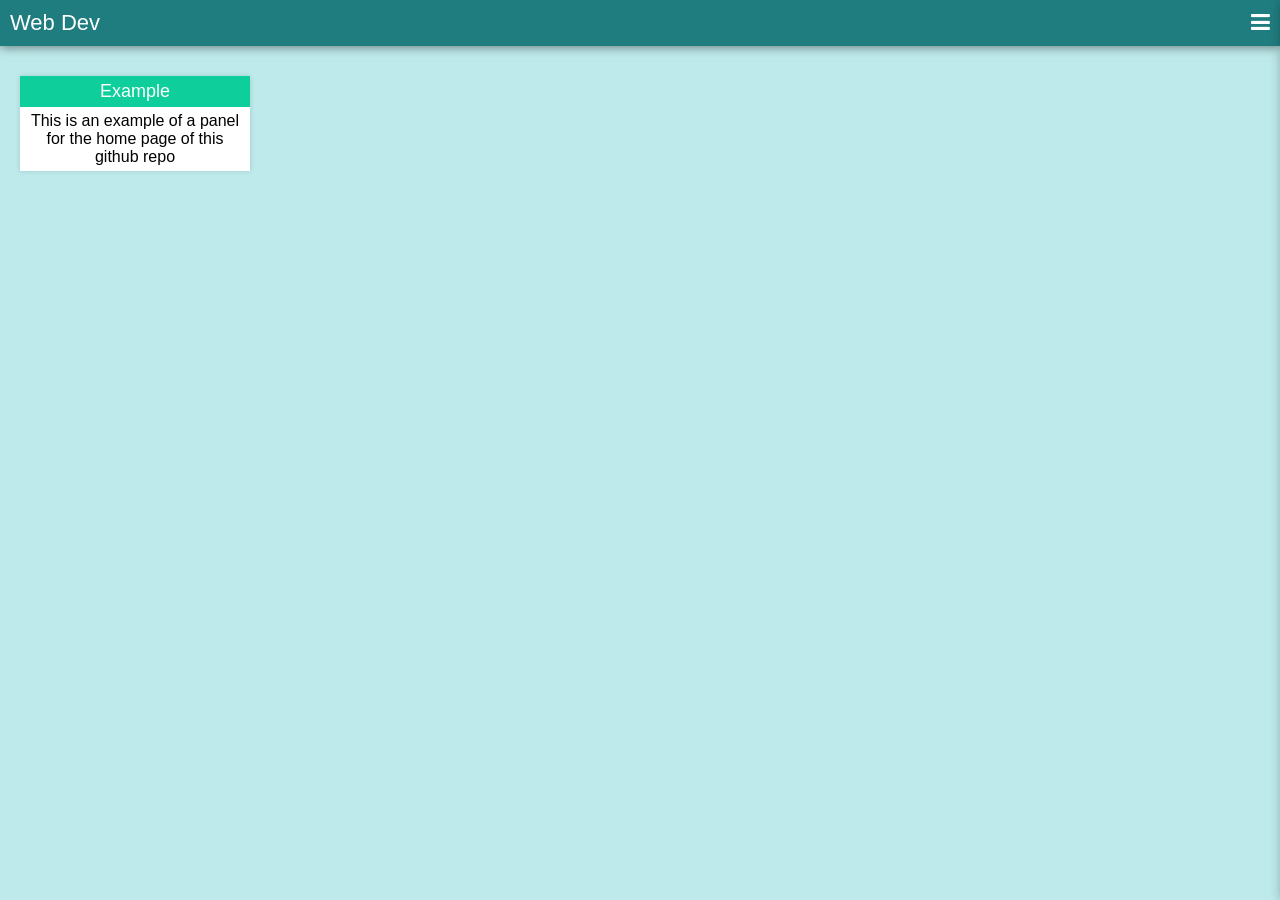
==== index.html @ db09635d "Stuff" ====
<!DOCTYPE html>
<html>
<head>
  <title>Home</title>
  <link href="./style.css" rel="stylesheet" type="text/css">
  <link rel="stylesheet" href="font-awesome/css/font-awesome.min.css">
  <script type="text/javascript" src="jquery.js"></script>
  <script type="text/javascript">
  $(document).ready(function(){
    $("#burgmenu").click(function(){
      $("#slidemenu").css("transform","translateX(0%)");
    });
    $("#closeslide").click(function(){
      $("#slidemenu").css("transform","translateX(100%)");
    });
  });
  </script>
  <style type="text/css">
  html
  {
    height: 100%;
    font-family: Century Gothic, sans-serif;;
  }
  body
  {
    height: 100%;
    margin:0px;
    background-color: #BEEAEC;
    height: 100%;
  }
  #header
  {
    background-color: #207D7F;
    color: white;
    box-shadow: 0px 1px 10px rgba(0,0,0,0.5);
    margin-bottom:10px;
  }
  #header > #headTitle
  {
    font-size:22px;
    padding: 10px;
    display: inline-block;
  }
  #header > #nav
  {
    display: inline-block;
    float: right;
    list-style-type: none;
    padding: 0px;
    margin: 0px;
    font-size: 22px;
  }
  #header > #nav > li
  {
    padding: 10px;
  }
  #slidemenu
  {
    box-shadow: 0px 0px 10px rgba(0,0,0,0.25);
    height: 100%;
    position: fixed;
    top: 0px;
    right: 0%;
    transition: .5s all;
    transform: translateX(100%);
    background-color:#71CAD0;
    box-sizing: border-box;
    color:white;
    z-index:10
  }
  .panel
  {
    background-color: #FFF;
    display: inline-block;
    width: 230px;
    box-shadow: 0px 0px 5px rgba(0,0,0,0.15);
    margin: 20px;
  }
  .panel > name
  {
    display: block;
    color:white;
    padding: 5px;
    font-size: 18px
  }
  .panel.g > name
  {
    background-color: #0ECE9C;
    text-align: center;
  }
  .panel > desc
  {
    text-align: center;
    padding:5px;
    font-size: 16px;
    display: block;
  }
  </style>
</head>
<body>
<div id="slidemenu" style="">
    <i id="closeslide" style="display: block;text-align: right;padding:10px;background-color:#226F71;" class="fa fa-times-circle-o"></i>
    <div style="padding:10px;">Stuff</div>
    <div style="padding:10px;">Lorem Ipsum</div>
</div>
<header id="header">
  <t id="headTitle">Web Dev</t>
  <ul id="nav">
    <li id="burgmenu"><i style="letter-spacing:0;" class="fa fa-bars"></i></li>
  </ul>
</header>
<div class="panel g">
  <name>Example</name>
  <desc>This is an example of a panel for the home page of this github repo</desc>
</div>
</body>
</html>
---- style.css ----
.btn, .f_btn
{
  font-family: helvetica;
  color: #FFFFFF;
  display: inline-block;
  margin:3px;
  border-radius: 2px;
  cursor: pointer;
  transition: all .2s;
}

.btn.shadow{box-shadow: 0px 1px 3px rgba(0,0,0,0.55);}
.btn.shadow:hover{box-shadow: 0px 2px 9px rgba(0,0,0,0.55);}

.btn.bevel{box-shadow: 0px 1px 3px rgba(0,0,0,0.55);}
.btn.bevel:hover{box-shadow: 0px 2px 9px rgba(0,0,0,0.55);}

.btn.r, .f_btn.r
{
  background-color: hsla(0, 100%, 46%, 1);
}
.btn.r:hover
{
  background-color: hsla(0, 100%, 66%, 1);
}
.btn.g, .f_btn.g
{
  background-color: hsla(152, 100%, 38%, 1);
}
.btn.g:hover
{
  background-color: hsla(152, 100%, 40%, 1);
}
.btn.b, .f_btn.b
{
  background-color: hsla(204, 100%, 38%, 1);
}
.btn.b:hover
{
  background-color: hsla(204, 100%, 44%, 1);
}

.btn.s,.f_btn.s
{
  padding: 8px 16px;
  font-size: 15px;
}
.btn.m,.f_btn.m
{
  padding: 12px 24px;
  font-size: 18px;
}
.btn.l,.f_btn.l
{
  padding: 20px 32px;
  font-size: 27px;
}
.f_btn
{
  transform: translateY(-3px);
}

.f_btn.r{
  box-shadow: 0px 3px 0px hsla(0, 100%, 38%, 1);
}
.f_btn.g{
  box-shadow: 0px 3px 0px hsla(152, 100%, 30%, 1);
}
.f_btn.b{
  box-shadow: 0px 3px 0px hsla(204, 100%, 30%, 1);
}

.f_btn.r:active{
  box-shadow: 0px 0px 0px hsla(0, 100%, 38%, 1);
}
.f_btn.g:active{
  box-shadow: 0px 0px 0px hsla(152, 100%, 30%, 1);
}
.f_btn.b:active{
  box-shadow: 0px 0px 0px hsla(204, 100%, 30%, 1);
}

.f_btn:active
{
  transform: translateY(0);
}
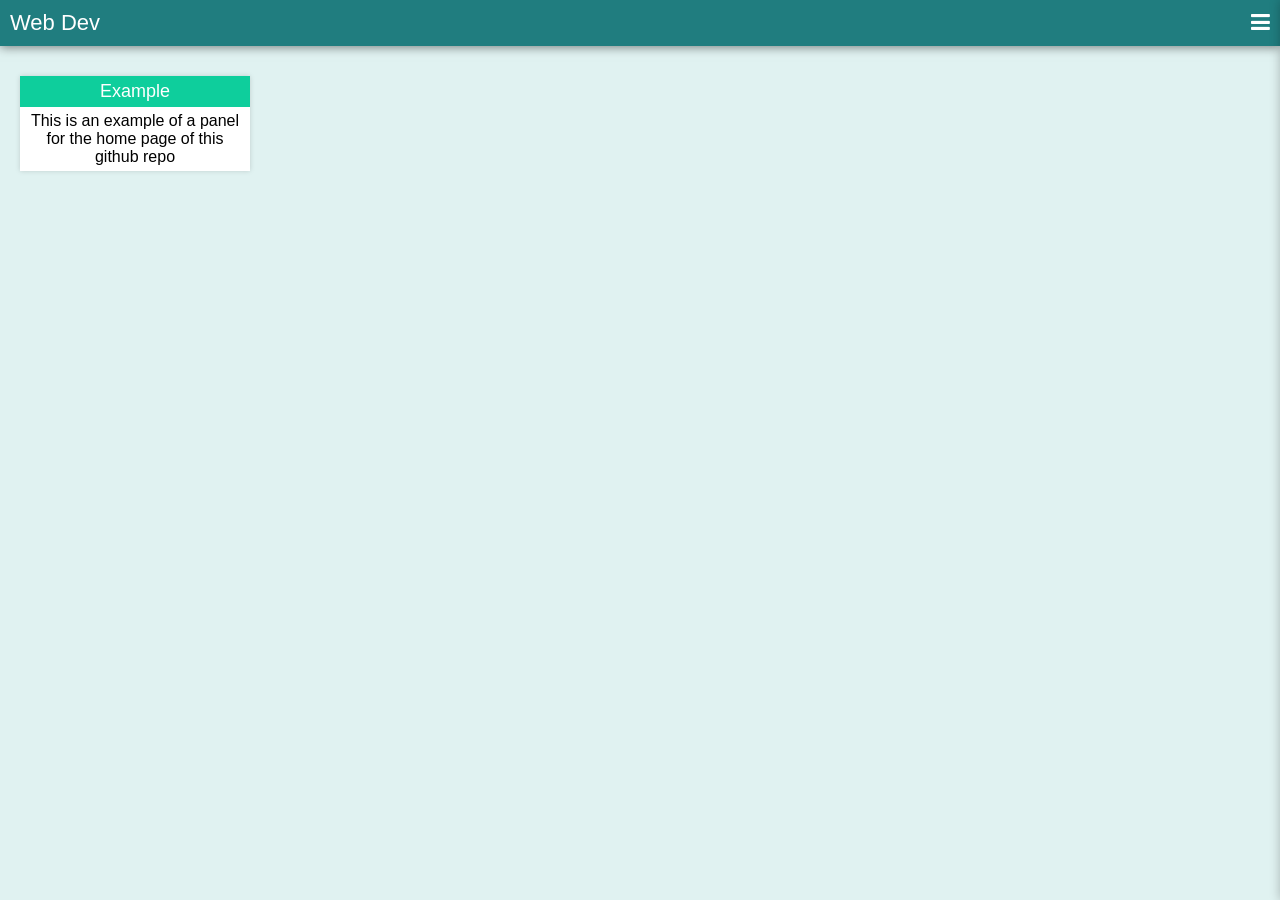
==== commit 4ce2ca37: "NULL" ====
--- a/index.html
+++ b/index.html
@@ -25,7 +25,7 @@
   {
     height: 100%;
     margin:0px;
-    background-color: #BEEAEC;
+    background-color: #E0F2F1;
     height: 100%;
   }
   #header
@@ -114,4 +114,4 @@
   <desc>This is an example of a panel for the home page of this github repo</desc>
 </div>
 </body>
-</html>+</html>
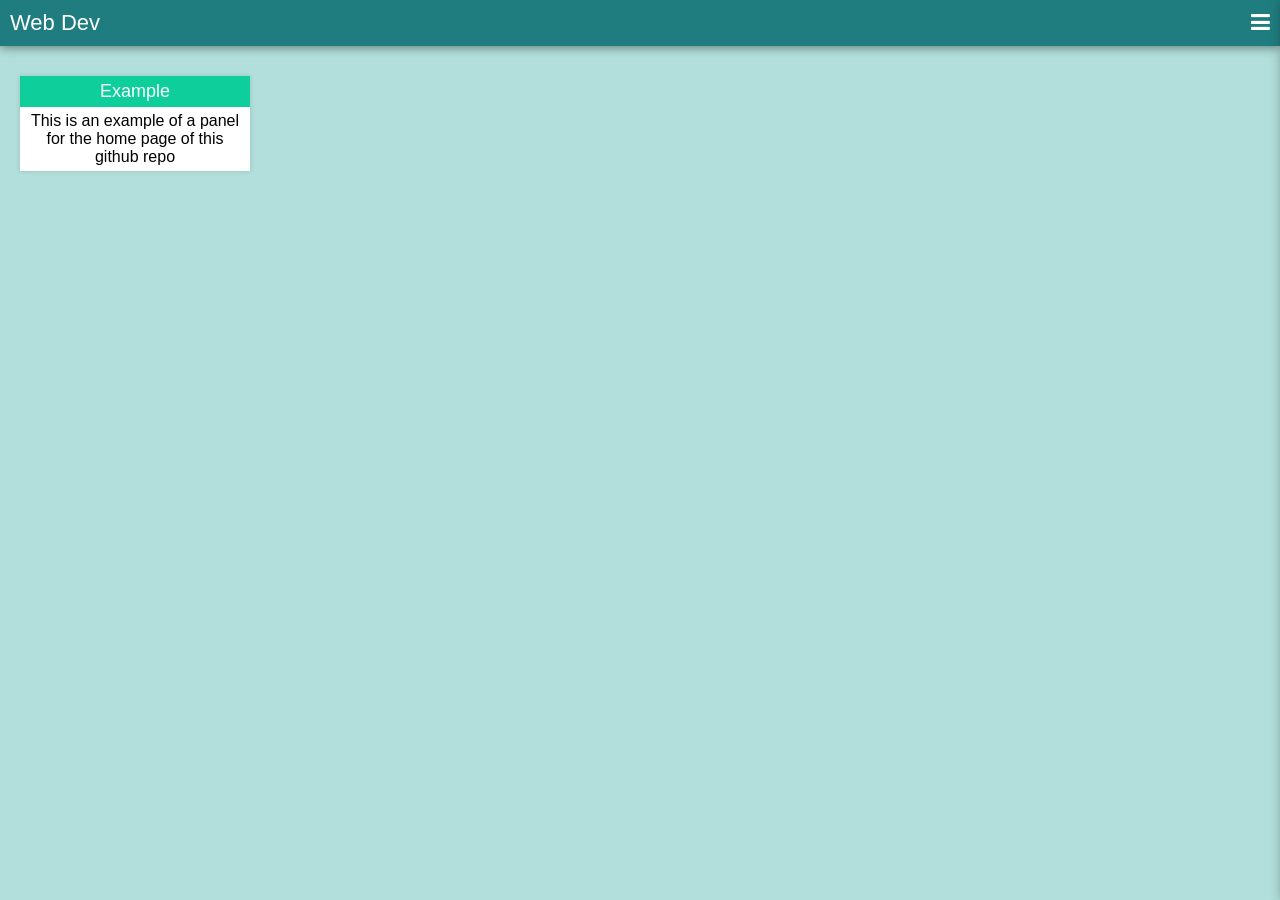
==== commit cb9d64e2: "NULL" ====
--- a/index.html
+++ b/index.html
@@ -25,7 +25,7 @@
   {
     height: 100%;
     margin:0px;
-    background-color: #E0F2F1;
+    background-color: #B2DFDB;
     height: 100%;
   }
   #header
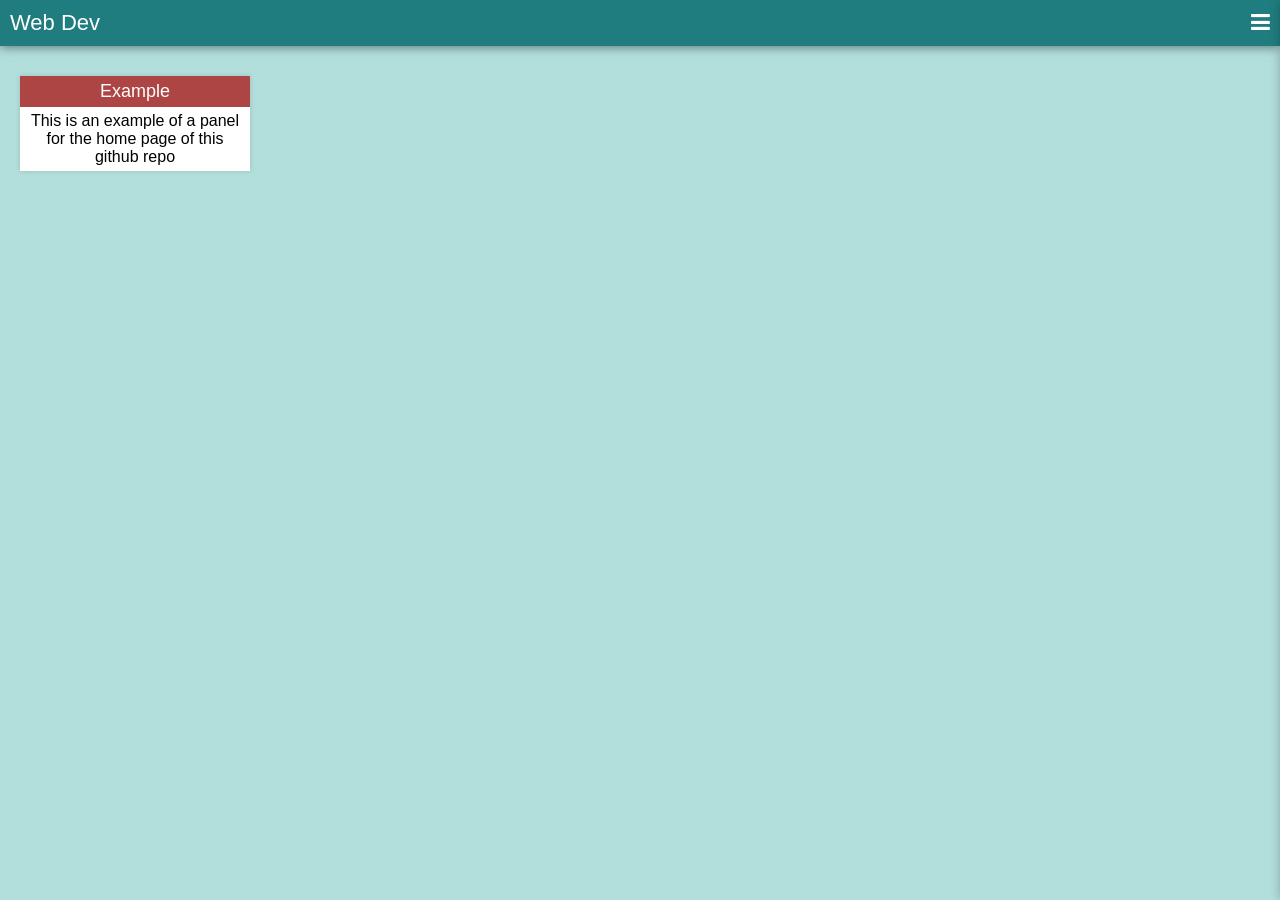
==== commit 07dd2127: "null" ====
--- a/index.html
+++ b/index.html
@@ -83,9 +83,14 @@
     padding: 5px;
     font-size: 18px
   }
-  .panel.g > name
+  .panel.g > name/*AD4545*/
   {
     background-color: #0ECE9C;
+    text-align: center;
+  }
+  .panel.r > name/*AD4545*/
+  {
+    background-color: #AD4545;
     text-align: center;
   }
   .panel > desc
@@ -109,7 +114,7 @@
     <li id="burgmenu"><i style="letter-spacing:0;" class="fa fa-bars"></i></li>
   </ul>
 </header>
-<div class="panel g">
+<div class="panel r">
   <name>Example</name>
   <desc>This is an example of a panel for the home page of this github repo</desc>
 </div>
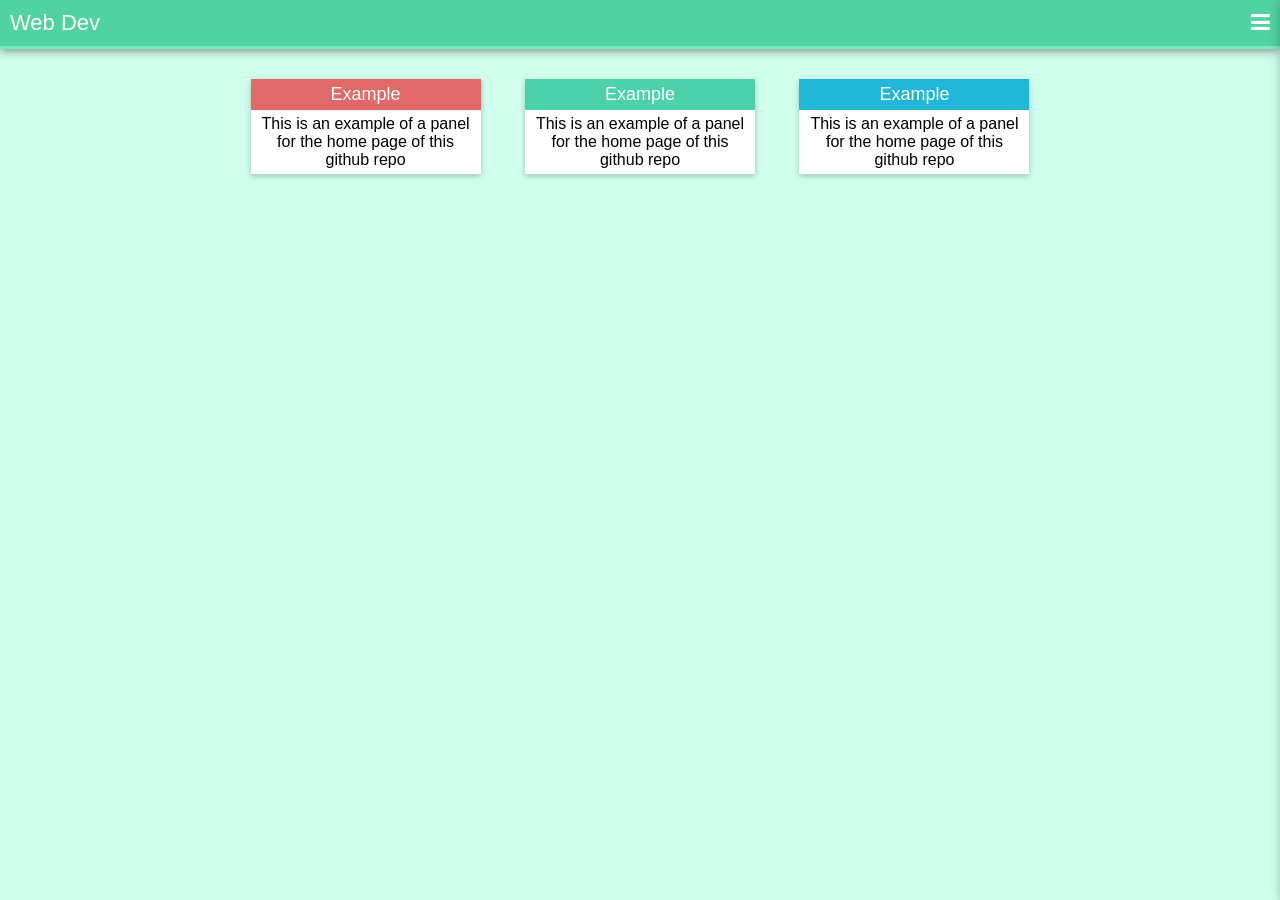
==== commit 53e6139a: "Colors" ====
--- a/index.html
+++ b/index.html
@@ -25,15 +25,16 @@
   {
     height: 100%;
     margin:0px;
-    background-color: #B2DFDB;
+    background-color: hsla(158,100%,91%,1);
     height: 100%;
   }
   #header
   {
-    background-color: #207D7F;
+    background-color: hsla(158,59%,57%,1);
     color: white;
     box-shadow: 0px 1px 10px rgba(0,0,0,0.5);
-    margin-bottom:10px;
+    border-bottom: 3px solid hsl(158, 74%, 69%);
+    margin-bottom: 10px;
   }
   #header > #headTitle
   {
@@ -63,17 +64,24 @@
     right: 0%;
     transition: .5s all;
     transform: translateX(100%);
-    background-color:#71CAD0;
+    background-color: hsl(158, 66%, 67%);
     box-sizing: border-box;
     color:white;
     z-index:10
+  }
+  #slidemenu > #closeslide
+  {
+    display: block;
+    text-align: right;
+    padding:10px;
+    background-color: hsl(158, 32%, 52%);
   }
   .panel
   {
     background-color: #FFF;
     display: inline-block;
     width: 230px;
-    box-shadow: 0px 0px 5px rgba(0,0,0,0.15);
+    box-shadow: 0px 2px 6px rgba(0,0,0,0.25);
     margin: 20px;
   }
   .panel > name
@@ -85,12 +93,17 @@
   }
   .panel.g > name/*AD4545*/
   {
-    background-color: #0ECE9C;
+    background-color: hsl(163, 59%, 56%);
     text-align: center;
   }
   .panel.r > name/*AD4545*/
   {
-    background-color: #AD4545;
+    background-color: hsl(0, 68%, 65%);
+    text-align: center;
+  }
+  .panel.b > name/*AD4545*/
+  {
+    background-color: hsl(191, 73%, 49%);
     text-align: center;
   }
   .panel > desc
@@ -99,12 +112,12 @@
     padding:5px;
     font-size: 16px;
     display: block;
-  }
+  }/*hsl(191, 73%, 49%)*/
   </style>
 </head>
 <body>
 <div id="slidemenu" style="">
-    <i id="closeslide" style="display: block;text-align: right;padding:10px;background-color:#226F71;" class="fa fa-times-circle-o"></i>
+    <i id="closeslide" class="fa fa-times-circle-o"></i>
     <div style="padding:10px;">Stuff</div>
     <div style="padding:10px;">Lorem Ipsum</div>
 </div>
@@ -114,9 +127,19 @@
     <li id="burgmenu"><i style="letter-spacing:0;" class="fa fa-bars"></i></li>
   </ul>
 </header>
-<div class="panel r">
-  <name>Example</name>
-  <desc>This is an example of a panel for the home page of this github repo</desc>
+<div style="text-align: center;">
+  <div class="panel r">
+    <name>Example</name>
+    <desc>This is an example of a panel for the home page of this github repo</desc>
+  </div>
+  <div class="panel g">
+    <name>Example</name>
+    <desc>This is an example of a panel for the home page of this github repo</desc>
+  </div>
+  <div class="panel b">
+    <name>Example</name>
+    <desc>This is an example of a panel for the home page of this github repo</desc>
+  </div>
 </div>
 </body>
 </html>
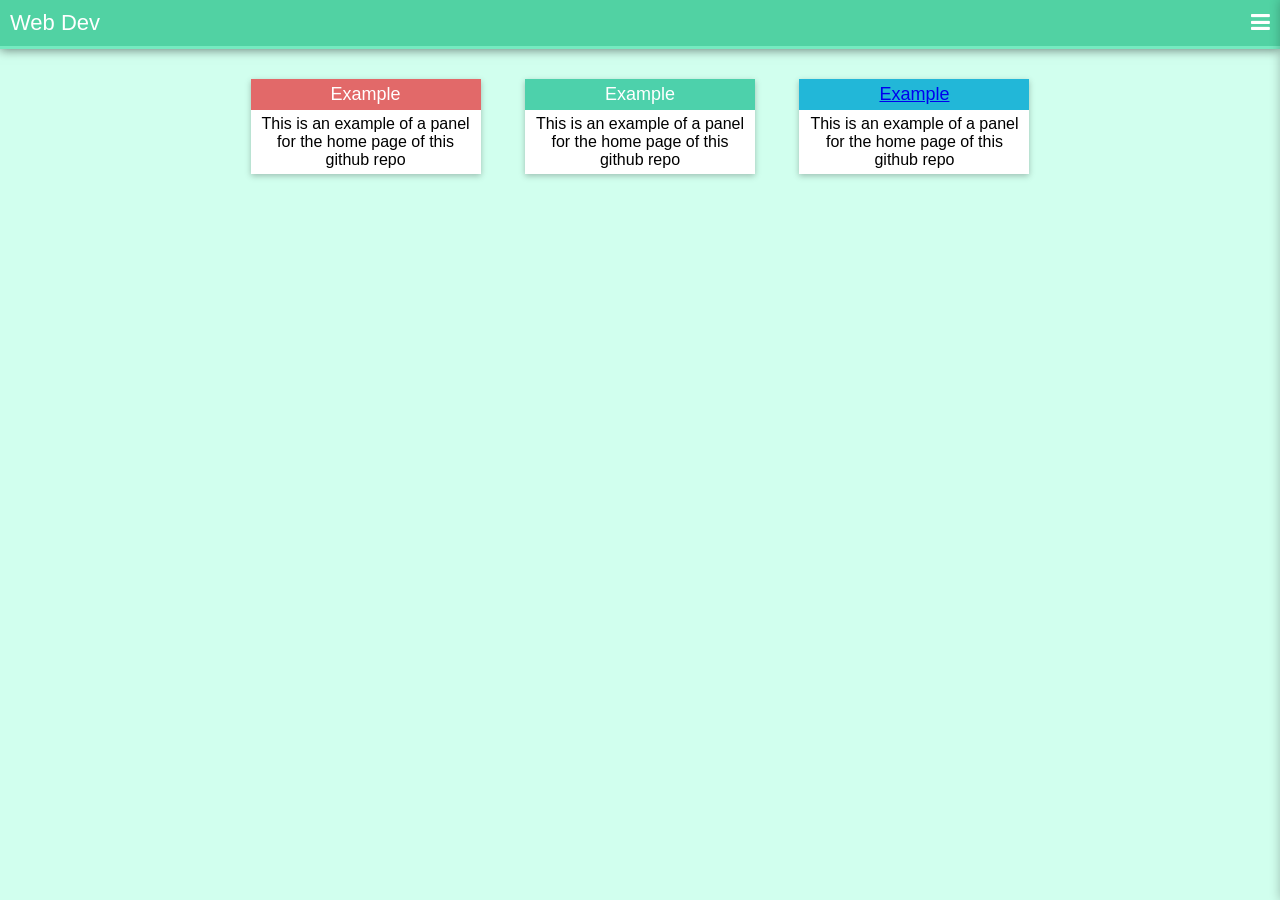
==== commit 439f34c6: "Update index.html" ====
--- a/index.html
+++ b/index.html
@@ -137,7 +137,7 @@
     <desc>This is an example of a panel for the home page of this github repo</desc>
   </div>
   <div class="panel b">
-    <name>Example</name>
+    <name><a href="./canvas2.html">Example</a></name>
     <desc>This is an example of a panel for the home page of this github repo</desc>
   </div>
 </div>
